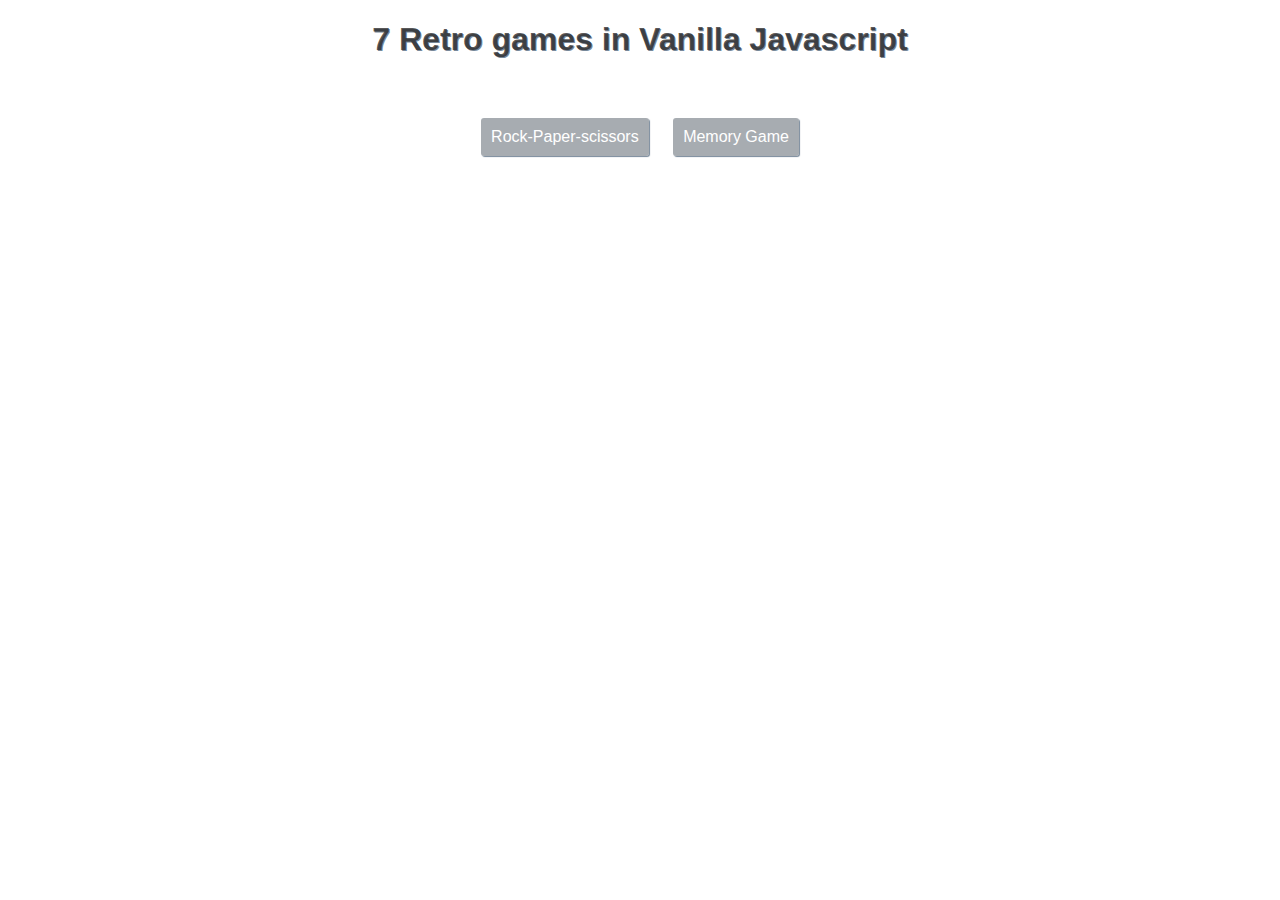
==== index.html @ a28fa29a "modified readme added root index" ====
<!DOCTYPE html>
<html lang="en">
<head>
    <meta charset="UTF-8">
    <meta http-equiv="X-UA-Compatible" content="IE=edge">
    <meta name="viewport" content="width=device-width, initial-scale=1.0">
    <title>JS Games</title>
    <link rel="stylesheet" href="./styles.css">

</head>
<body>
    <h1>7 Retro games in Vanilla Javascript</h1>
    <a href="./rock-paper-scissors/index.html">Rock-Paper-scissors</a>
    <a href="./memory-game/index.html">Memory Game</a>
    
</body>
</html>
---- styles.css ----
body {
  font-family: -apple-system, BlinkMacSystemFont, "Segoe UI", Roboto, Oxygen,
    Ubuntu, Cantarell, "Open Sans", "Helvetica Neue", sans-serif;
  text-align: center;
}
a {
  display: inline-block;
  border: 1px lightslategray;
  padding: 10px;
  margin: 10px;
  text-decoration: none;
  background-color: rgba(134, 140, 148, 0.726);
  color: white;
  border-radius: 3px;
  box-shadow: 1px 1px 1px lightslategray;
}
h1 {
  color: rgba(44, 43, 43, 0.8);
  text-shadow: 1px 1px lightslategray;
  margin-bottom: 50px;
}

a:hover {
  transform: translate(2px, 2px);
}
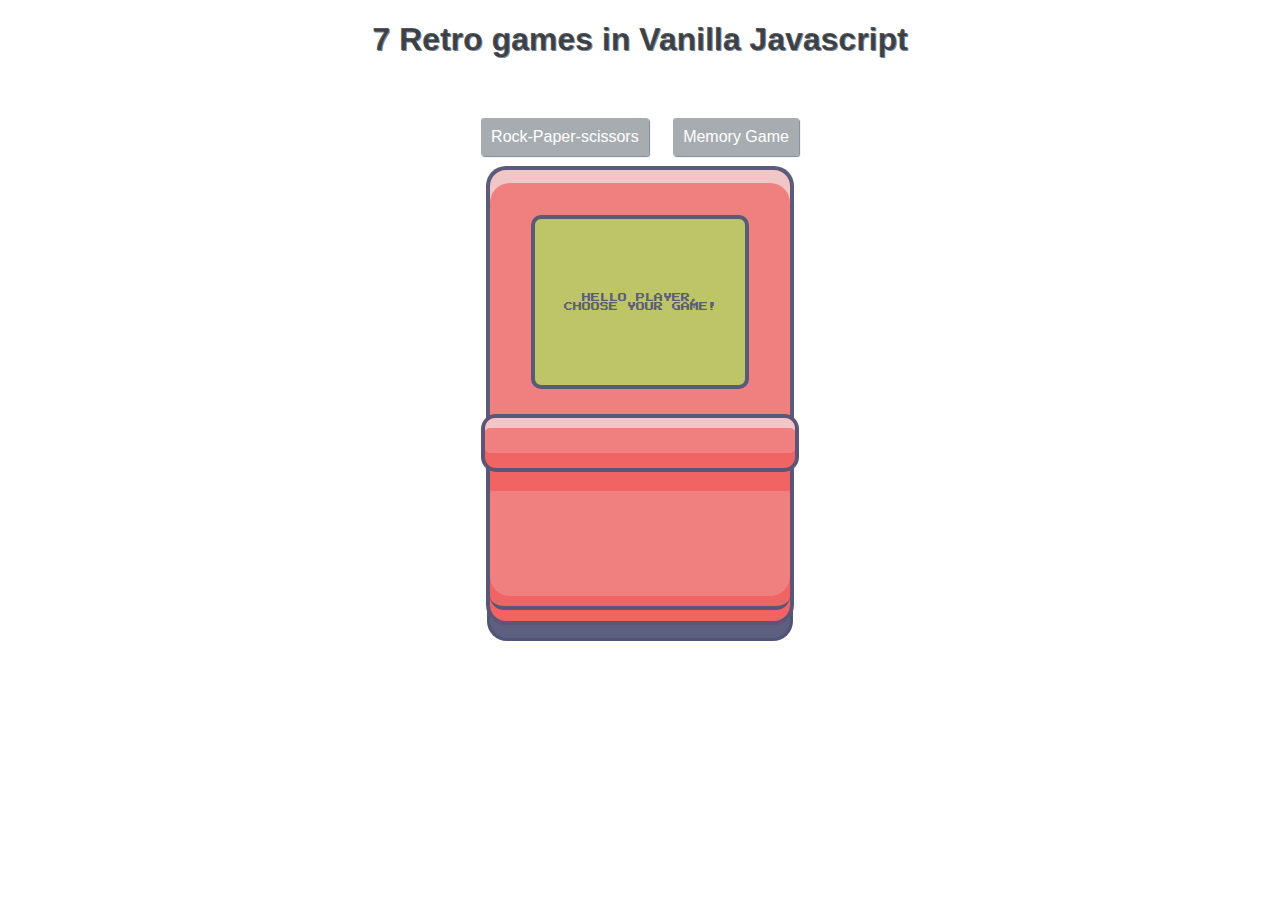
==== commit 1f6c8e15: "added css console illustration to homepage" ====
--- a/index.html
+++ b/index.html
@@ -6,12 +6,35 @@
     <meta name="viewport" content="width=device-width, initial-scale=1.0">
     <title>JS Games</title>
     <link rel="stylesheet" href="./styles.css">
+    <link href="https://fonts.googleapis.com/css2?family=Press+Start+2P&display=swap" rel="stylesheet">
 
 </head>
 <body>
     <h1>7 Retro games in Vanilla Javascript</h1>
     <a href="./rock-paper-scissors/index.html">Rock-Paper-scissors</a>
     <a href="./memory-game/index.html">Memory Game</a>
+
+    <div class="illustration">
+        <div id="top-part" class="console">
+            <div id="top-shadow">
+                <div id="screen">
+                    <span id="display">HELLO PLAYER, <br> CHOOSE YOUR GAME!</span>
+                </div>
+            </div>
+    
+        </div>
+        <div id="middle-part">
+            <div id="middle-light"></div>
+                <div id="middle-casual"></div>
+        </div>
+        <div id="bottom-part" class="console">
+            <div id="middle-shadow"></div>
+            <div id="btm-light"></div>
+            <div id="contour" class="console"></div>
+        </div>
+        <div id="shadow"></div>
+    </div>
+    
     
 </body>
 </html>--- a/styles.css
+++ b/styles.css
@@ -23,3 +23,134 @@
 a:hover {
   transform: translate(2px, 2px);
 }
+
+/*CONSOLE ILLUSTRATION RULES*/
+:root {
+  --bdr-color: rgba(81, 84, 119, 0.932);
+  --bgd-color: lightcoral;
+  --bgd-color-light: rgb(240, 198, 198);
+  --bgd-color-shadow: rgb(240, 100, 100);
+}
+/*SCREEN DISPLAY*/
+
+span {
+  color: rgba(81, 84, 119, 0.932);
+  font-family: "Press Start 2P", cursive, monospace;
+  font-size: 9px;
+}
+
+.illustration {
+  display: flex;
+  flex-direction: column;
+  align-items: center;
+}
+.console {
+  border: var(--bdr-color, grey) solid 4px;
+}
+
+#top-part {
+  background-color: var(--bgd-color-light);
+  height: 250px;
+  width: 300px;
+  z-index: 5;
+  display: flex;
+  flex-direction: column;
+  justify-content: flex-end;
+}
+#top-shadow {
+  background-color: var(--bgd-color);
+  height: 95%;
+  width: 100%;
+  z-index: 6;
+  display: flex;
+  justify-content: center;
+  align-items: center;
+}
+#top-shadow,
+#top-part {
+  border-radius: 20px 20px 0 0;
+}
+
+#screen {
+  height: 70%;
+  width: 70%;
+  background-color: hsl(84deg 65% 62% / 73%);
+  border: 4px solid var(--bdr-color, grey);
+  border-radius: 10px;
+  display: flex;
+  justify-content: center;
+  align-items: center;
+}
+#middle-part {
+  height: 50px;
+  width: 310px; /* 10px de plus*/
+  border-radius: 15px;
+  margin-top: -10px;
+  z-index: 10;
+  background-color: var(--bgd-color-shadow);
+  border: 4px solid var(--bdr-color, grey);
+}
+
+#middle-light {
+  height: 20px;
+  width: 310px; /* 10px de plus*/
+  border-radius: 10px;
+  background-color: var(--bgd-color-light);
+}
+
+#middle-casual {
+  background-color: var(--bgd-color);
+  height: 50%;
+  margin-top: -10px;
+  width: 100%;
+  border-radius: 5px;
+}
+
+#middle-border {
+  border: 4px solid var(--bdr-color, grey);
+  height: 100%;
+  width: 100%;
+  z-index: 20;
+}
+#middle-shadow {
+  background-color: var(--bgd-color-shadow);
+  height: 30px;
+  width: 100%;
+  margin-top: -10px;
+  border-radius: 5px;
+  z-index: 9;
+}
+
+#bottom-part {
+  height: 150px;
+  width: 300px;
+  border-radius: 0 0 20px 20px;
+  margin-top: -5px;
+  z-index: 5;
+  background-color: var(--bgd-color-shadow);
+}
+#btm-light {
+  height: 70%;
+  width: 100%;
+  background-color: var(--bgd-color);
+  border-radius: 0 0 20px 20px;
+}
+
+#contour {
+  height: 10px;
+  border-bottom: solid 4px var(--bdr-color, grey);
+  border-top: none;
+  border-left: none;
+  border-right: none;
+  border-radius: 0 0 20px 20px;
+  z-index: 5;
+}
+
+#shadow {
+  height: 30px;
+  width: 300px;
+  background-color: var(--bdr-color, grey);
+  border-radius: 0 0 20px 20px;
+  margin-top: -20px;
+  border: 3px solid var(--bdr-color, grey);
+}
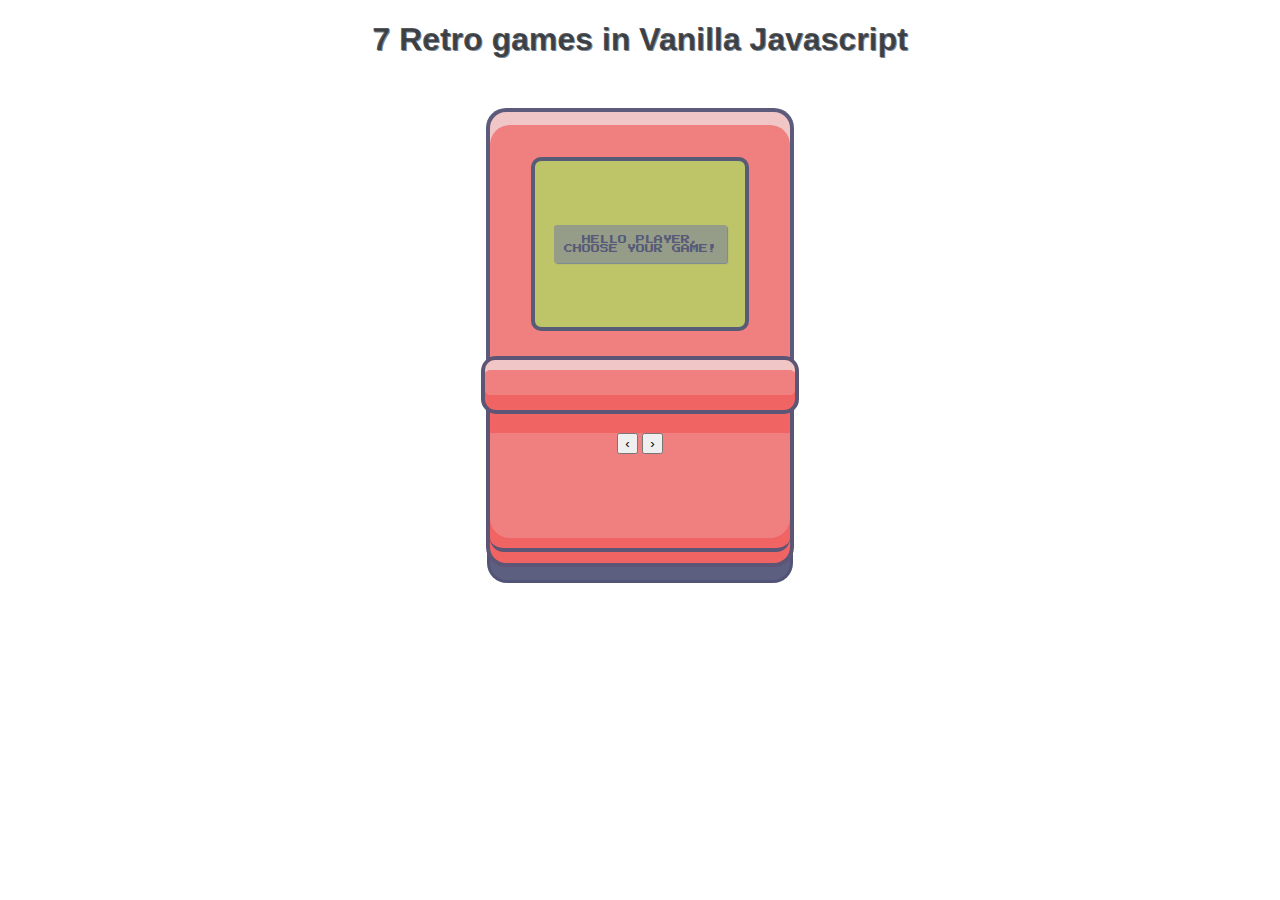
==== commit 494a6b1e: "added defiling link games to screen on homepage" ====
--- a/index.html
+++ b/index.html
@@ -11,14 +11,13 @@
 </head>
 <body>
     <h1>7 Retro games in Vanilla Javascript</h1>
-    <a href="./rock-paper-scissors/index.html">Rock-Paper-scissors</a>
-    <a href="./memory-game/index.html">Memory Game</a>
 
     <div class="illustration">
         <div id="top-part" class="console">
             <div id="top-shadow">
                 <div id="screen">
-                    <span id="display">HELLO PLAYER, <br> CHOOSE YOUR GAME!</span>
+                    <a id="display-text">HELLO PLAYER, <br> CHOOSE YOUR GAME!</a>
+                    <img>
                 </div>
             </div>
     
@@ -29,12 +28,15 @@
         </div>
         <div id="bottom-part" class="console">
             <div id="middle-shadow"></div>
-            <div id="btm-light"></div>
+            <div id="btm-light">
+                <button id="go-left">&#8249</button>
+                <button id="go-right">&#8250</button>
+            </div>
             <div id="contour" class="console"></div>
         </div>
         <div id="shadow"></div>
     </div>
     
-    
+    <script src="./app.js"></script>
 </body>
 </html>--- a/styles.css
+++ b/styles.css
@@ -33,7 +33,7 @@
 }
 /*SCREEN DISPLAY*/
 
-span {
+#display-text {
   color: rgba(81, 84, 119, 0.932);
   font-family: "Press Start 2P", cursive, monospace;
   font-size: 9px;
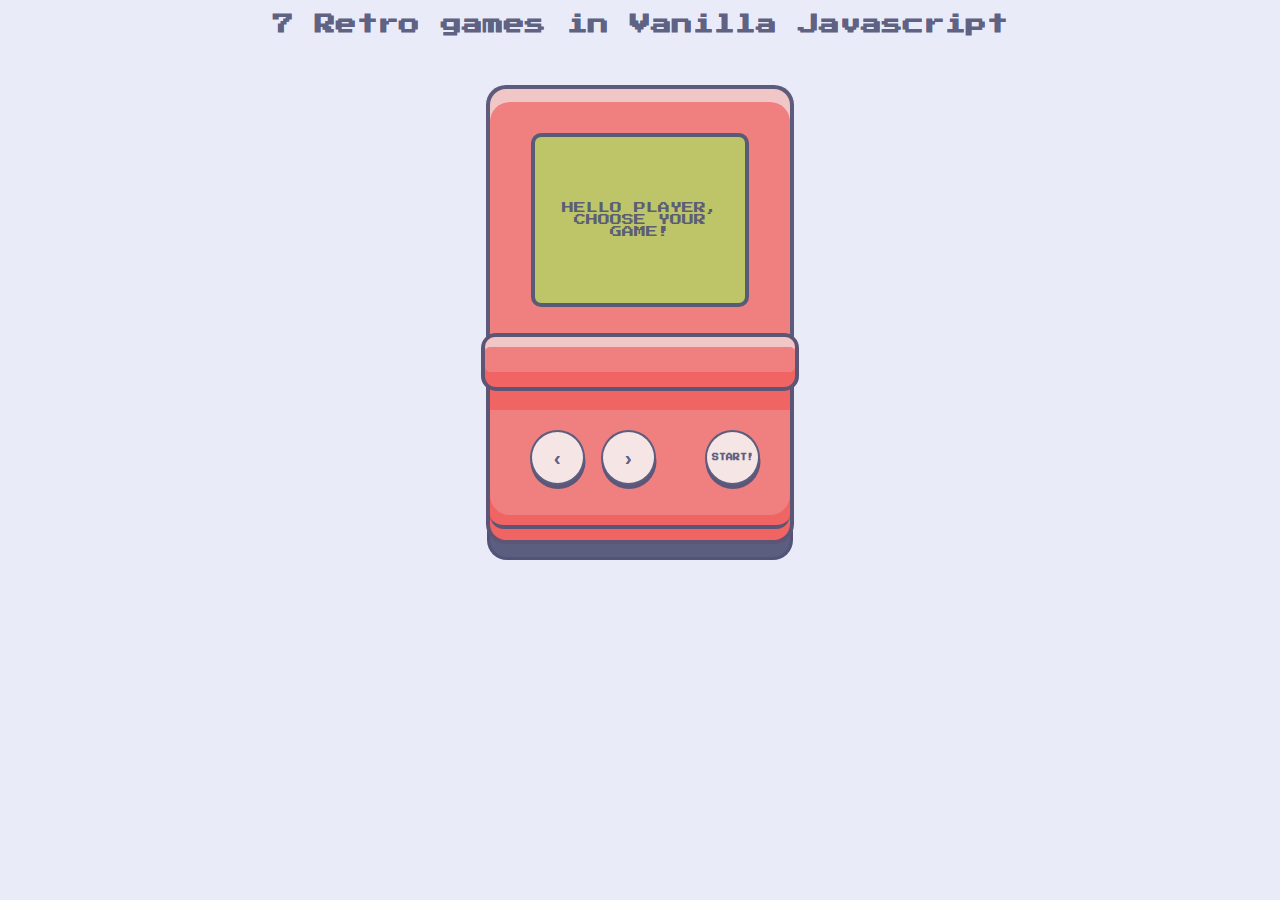
==== commit 608f8704: "background try2" ====
--- a/index.html
+++ b/index.html
@@ -29,8 +29,14 @@
         <div id="bottom-part" class="console">
             <div id="middle-shadow"></div>
             <div id="btm-light">
-                <button id="go-left">&#8249</button>
-                <button id="go-right">&#8250</button>
+                <div class="buttons-panel">
+                    <div class="buttons-panel">
+                    <button id="go-left">&#8249</button>
+                    <button id="go-right">&#8250</button>
+                </div>
+                    <button id="start">START! </button>
+                </div>
+                
             </div>
             <div id="contour" class="console"></div>
         </div>
--- a/styles.css
+++ b/styles.css
@@ -1,27 +1,37 @@
 body {
-  font-family: -apple-system, BlinkMacSystemFont, "Segoe UI", Roboto, Oxygen,
-    Ubuntu, Cantarell, "Open Sans", "Helvetica Neue", sans-serif;
+  font-family: "Press Start 2P", cursive, monospace;
   text-align: center;
+
+  background-color: rgba(233, 234, 248, 0.932);
+
+  /* background-color: #f5f0c0; */
+
+  /* VERSION PNG PATTERN*/
+  /* background-image: url("./15.png");
+  background-size: contain;
+  background-repeat: repeat; */
+
+  /* VERSION SVG backgrounds RADIAL*/
+  /* background-attachment: fixed; */
+  /* background-size: cover; */
+  /* background-color: #ffffff;
+  background-image: url("data:image/svg+xml,%3Csvg xmlns='http://www.w3.org/2000/svg' width='100%25' height='100%25' viewBox='0 0 800 800'%3E%3Cdefs%3E%3CradialGradient id='a' cx='400' cy='400' r='50%25' gradientUnits='userSpaceOnUse'%3E%3Cstop offset='0' stop-color='%23ffffff'/%3E%3Cstop offset='1' stop-color='%23F0C6C6'/%3E%3C/radialGradient%3E%3CradialGradient id='b' cx='400' cy='400' r='70%25' gradientUnits='userSpaceOnUse'%3E%3Cstop offset='0' stop-color='%23ffffff'/%3E%3Cstop offset='1' stop-color='%23FFE4E2'/%3E%3C/radialGradient%3E%3C/defs%3E%3Crect fill='url(%23a)' width='800' height='800'/%3E%3Cg fill-opacity='.8'%3E%3Cpath fill='url(%23b)' d='M998.7 439.2c1.7-26.5 1.7-52.7 0.1-78.5L401 399.9c0 0 0-0.1 0-0.1l587.6-116.9c-5.1-25.9-11.9-51.2-20.3-75.8L400.9 399.7c0 0 0-0.1 0-0.1l537.3-265c-11.6-23.5-24.8-46.2-39.3-67.9L400.8 399.5c0 0 0-0.1-0.1-0.1l450.4-395c-17.3-19.7-35.8-38.2-55.5-55.5l-395 450.4c0 0-0.1 0-0.1-0.1L733.4-99c-21.7-14.5-44.4-27.6-68-39.3l-265 537.4c0 0-0.1 0-0.1 0l192.6-567.4c-24.6-8.3-49.9-15.1-75.8-20.2L400.2 399c0 0-0.1 0-0.1 0l39.2-597.7c-26.5-1.7-52.7-1.7-78.5-0.1L399.9 399c0 0-0.1 0-0.1 0L282.9-188.6c-25.9 5.1-51.2 11.9-75.8 20.3l192.6 567.4c0 0-0.1 0-0.1 0l-265-537.3c-23.5 11.6-46.2 24.8-67.9 39.3l332.8 498.1c0 0-0.1 0-0.1 0.1L4.4-51.1C-15.3-33.9-33.8-15.3-51.1 4.4l450.4 395c0 0 0 0.1-0.1 0.1L-99 66.6c-14.5 21.7-27.6 44.4-39.3 68l537.4 265c0 0 0 0.1 0 0.1l-567.4-192.6c-8.3 24.6-15.1 49.9-20.2 75.8L399 399.8c0 0 0 0.1 0 0.1l-597.7-39.2c-1.7 26.5-1.7 52.7-0.1 78.5L399 400.1c0 0 0 0.1 0 0.1l-587.6 116.9c5.1 25.9 11.9 51.2 20.3 75.8l567.4-192.6c0 0 0 0.1 0 0.1l-537.3 265c11.6 23.5 24.8 46.2 39.3 67.9l498.1-332.8c0 0 0 0.1 0.1 0.1l-450.4 395c17.3 19.7 35.8 38.2 55.5 55.5l395-450.4c0 0 0.1 0 0.1 0.1L66.6 899c21.7 14.5 44.4 27.6 68 39.3l265-537.4c0 0 0.1 0 0.1 0L207.1 968.3c24.6 8.3 49.9 15.1 75.8 20.2L399.8 401c0 0 0.1 0 0.1 0l-39.2 597.7c26.5 1.7 52.7 1.7 78.5 0.1L400.1 401c0 0 0.1 0 0.1 0l116.9 587.6c25.9-5.1 51.2-11.9 75.8-20.3L400.3 400.9c0 0 0.1 0 0.1 0l265 537.3c23.5-11.6 46.2-24.8 67.9-39.3L400.5 400.8c0 0 0.1 0 0.1-0.1l395 450.4c19.7-17.3 38.2-35.8 55.5-55.5l-450.4-395c0 0 0-0.1 0.1-0.1L899 733.4c14.5-21.7 27.6-44.4 39.3-68l-537.4-265c0 0 0-0.1 0-0.1l567.4 192.6c8.3-24.6 15.1-49.9 20.2-75.8L401 400.2c0 0 0-0.1 0-0.1L998.7 439.2z'/%3E%3C/g%3E%3C/svg%3E");
+  background by SVGBackgrounds.com */
 }
 a {
   display: inline-block;
-  border: 1px lightslategray;
   padding: 10px;
   margin: 10px;
   text-decoration: none;
-  background-color: rgba(134, 140, 148, 0.726);
-  color: white;
-  border-radius: 3px;
-  box-shadow: 1px 1px 1px lightslategray;
-}
-h1 {
-  color: rgba(44, 43, 43, 0.8);
-  text-shadow: 1px 1px lightslategray;
-  margin-bottom: 50px;
+
+  /*FORMER BUTTON DESIGN = HELPS TO COVER THE MARKS*/
+  /* background-color: rgba(134, 140, 148, 0); */
 }
 
-a:hover {
-  transform: translate(2px, 2px);
+h1 {
+  color: var(--bdr-color);
+  margin-bottom: 50px;
+  font-size: 21px;
 }
 
 /*CONSOLE ILLUSTRATION RULES*/
@@ -36,9 +46,39 @@
 #display-text {
   color: rgba(81, 84, 119, 0.932);
   font-family: "Press Start 2P", cursive, monospace;
-  font-size: 9px;
+  font-size: 12px;
+}
+.buttons-panel {
+  display: flex;
+  align-items: center;
+  justify-content: space-around;
+  padding: 10px;
+}
+.buttons-panel :first-child {
+  gap: 16px;
 }
 
+button {
+  height: 55px;
+  width: 55px;
+  border-radius: 50%;
+  text-align: center;
+  padding: 2px;
+  font-size: 21px;
+  font-weight: bold;
+  border: var(--bdr-color, grey) solid 2px;
+  box-shadow: 0.5px 4px var(--bdr-color, grey);
+  color: rgba(81, 84, 119, 0.932);
+  background-color: rgb(245, 229, 229);
+}
+button:hover {
+  transform: translateY(4px);
+  box-shadow: none;
+}
+#start {
+  font-family: "Press Start 2P", cursive, monospace;
+  font-size: 7px;
+}
 .illustration {
   display: flex;
   flex-direction: column;
@@ -74,6 +114,8 @@
 #screen {
   height: 70%;
   width: 70%;
+  /* blue version */
+  /* background-color: rgba(134, 140, 148, 0.726); */
   background-color: hsl(84deg 65% 62% / 73%);
   border: 4px solid var(--bdr-color, grey);
   border-radius: 10px;
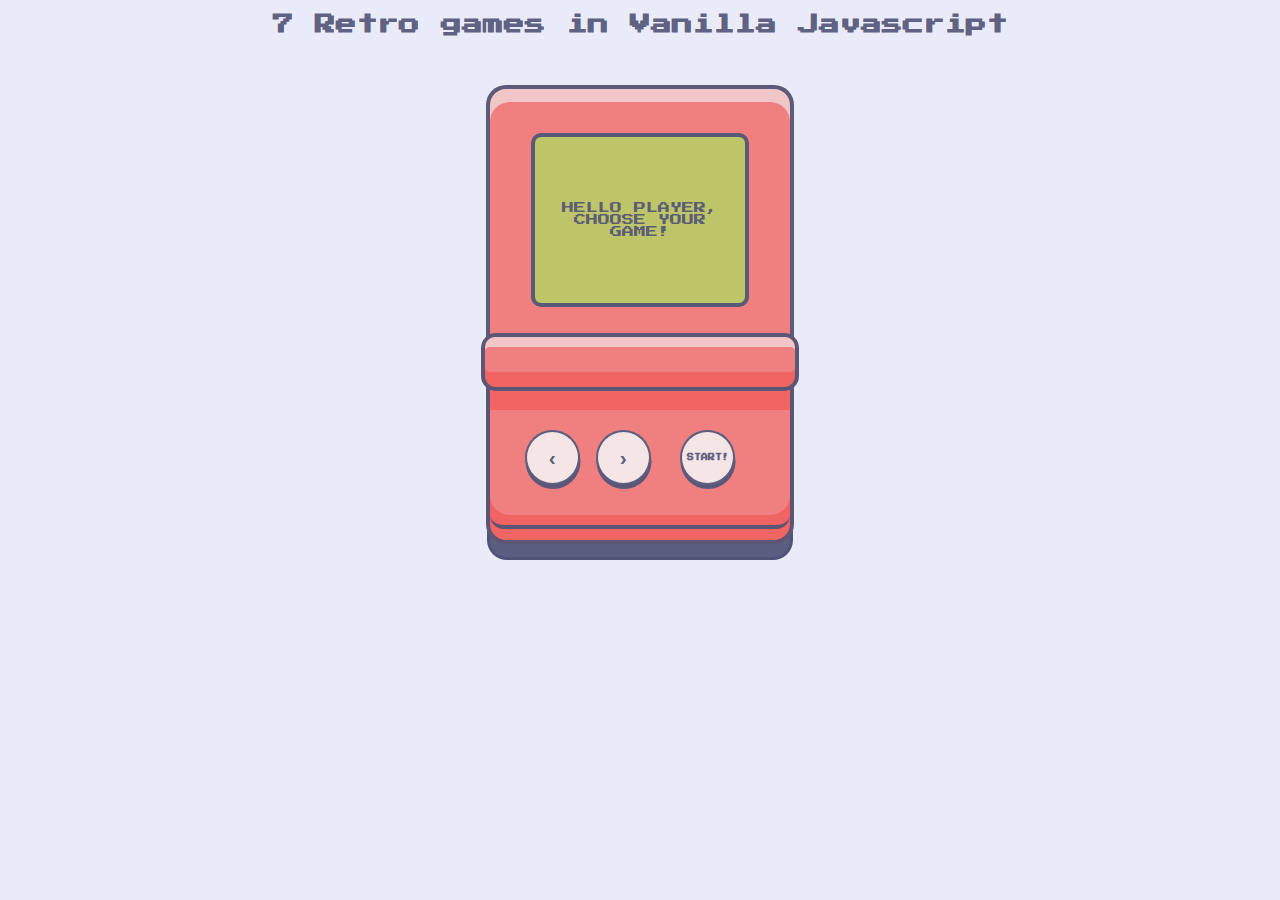
==== commit 64f9c1ea: "buttons panel functional" ====
--- a/index.html
+++ b/index.html
@@ -29,12 +29,12 @@
         <div id="bottom-part" class="console">
             <div id="middle-shadow"></div>
             <div id="btm-light">
-                <div class="buttons-panel">
+                <div class="buttons-panel-box">
                     <div class="buttons-panel">
                     <button id="go-left">&#8249</button>
                     <button id="go-right">&#8250</button>
                 </div>
-                    <button id="start">START! </button>
+                <a id="link"><button id="start">START! </button></a>
                 </div>
                 
             </div>
--- a/styles.css
+++ b/styles.css
@@ -48,13 +48,21 @@
   font-family: "Press Start 2P", cursive, monospace;
   font-size: 12px;
 }
+
+/* BUTTON PANEL */
+.buttons-panel-box {
+  display: flex;
+  align-items: center;
+  justify-content: space-around;
+}
+
 .buttons-panel {
   display: flex;
   align-items: center;
   justify-content: space-around;
-  padding: 10px;
-}
-.buttons-panel :first-child {
+  margin-left: 30px;
+}
+.buttons-panel-box :first-child {
   gap: 16px;
 }
 
@@ -78,6 +86,7 @@
 #start {
   font-family: "Press Start 2P", cursive, monospace;
   font-size: 7px;
+  margin-right: 30px;
 }
 .illustration {
   display: flex;
